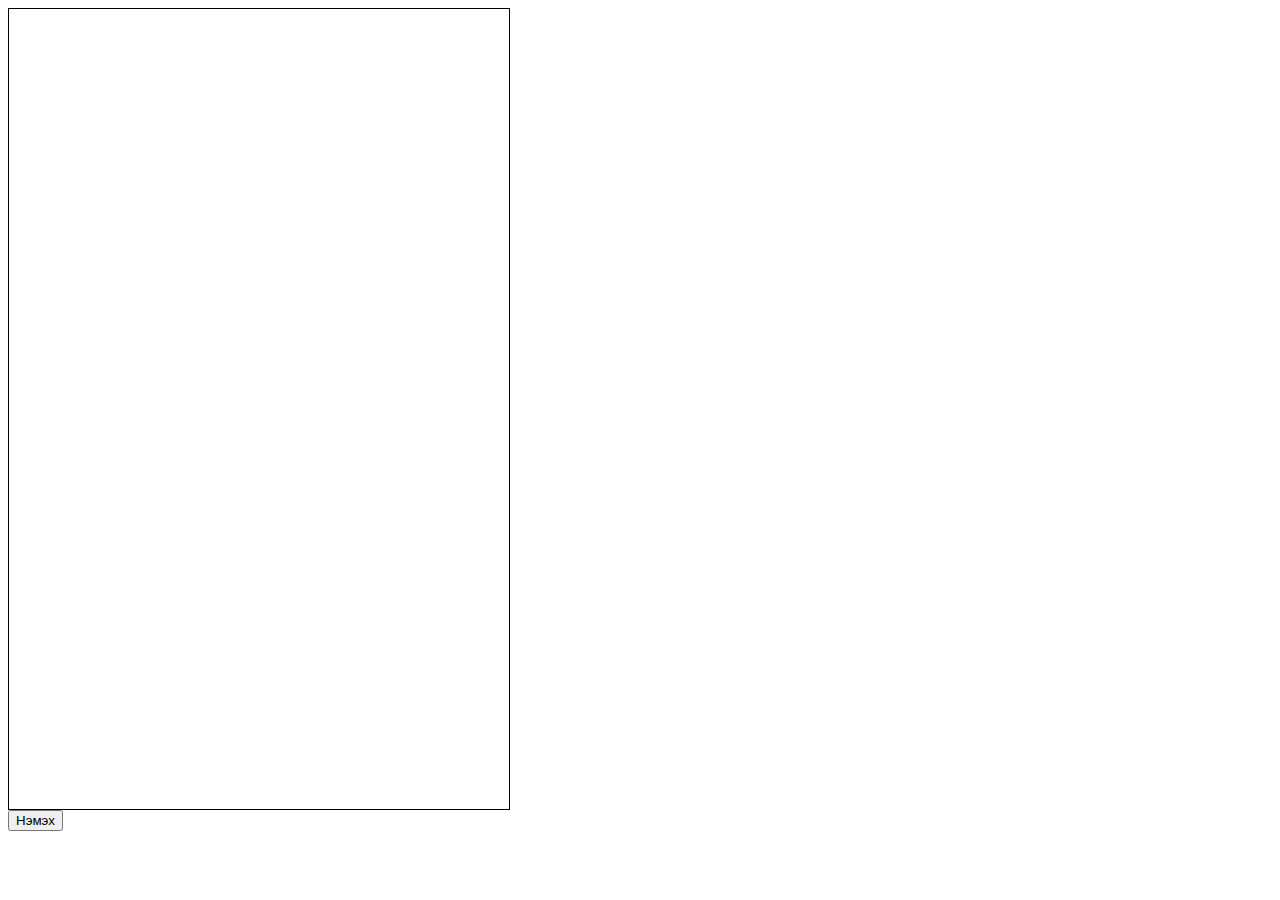
==== dom/addElement.html @ 89e81c51 "bumaa" ====
<!DOCTYPE html>
<html lang="en">
  <head>
    <meta charset="UTF-8" />
    <meta name="viewport" content="width=device-width, initial-scale=1.0" />
    <title>Document</title>
    <link rel="stylesheet" href="style.css" />
  </head>
  <body>
    <div
      style="border: solid, 1px, black; height: 800px; width: 500px"
      id="el"
    ></div>
    <button>Нэмэх</button>
    <script src="addElement.js"></script>
  </body>
</html>
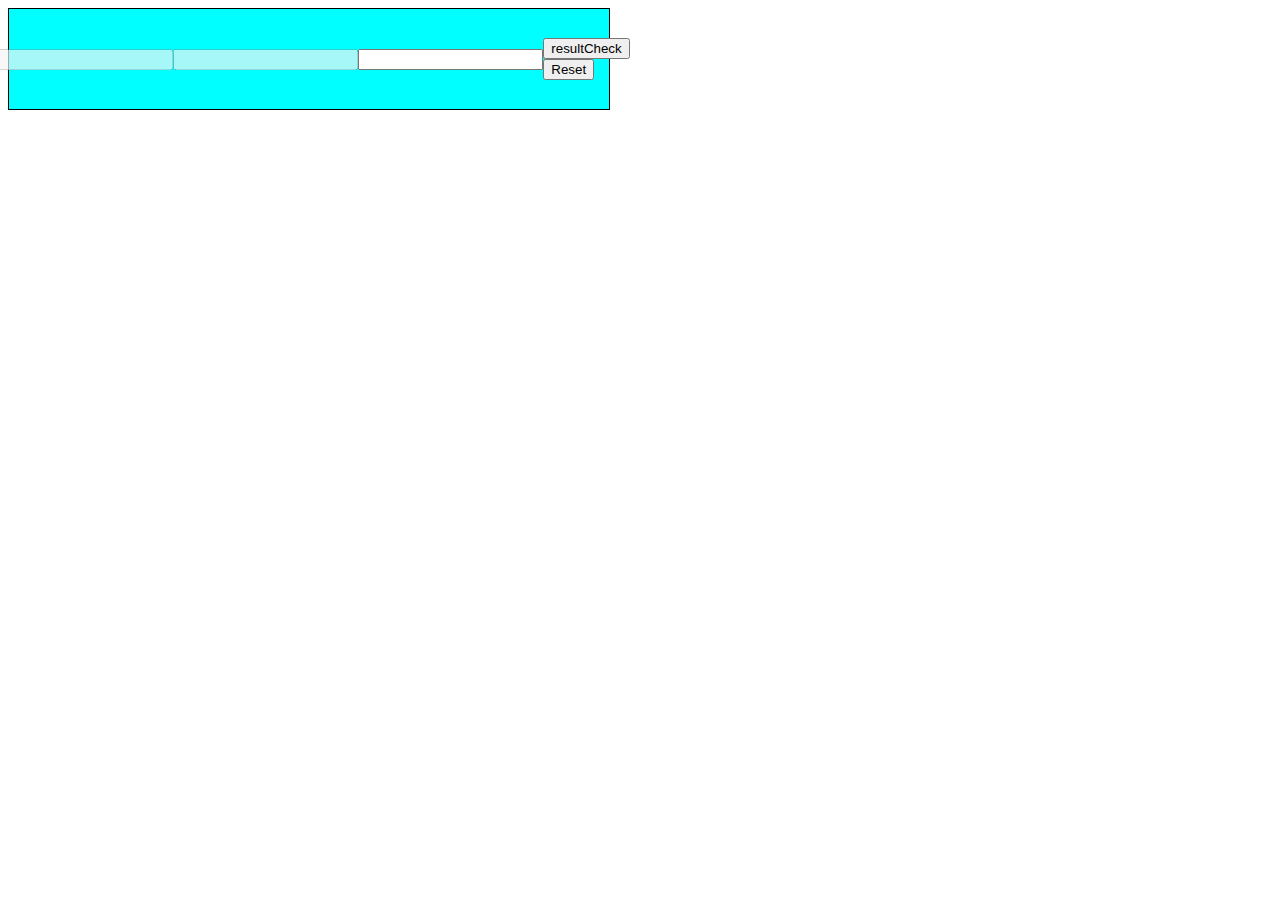
==== commit acca243f: "16" ====
--- a/dom/addElement.html
+++ b/dom/addElement.html
@@ -8,10 +8,25 @@
   </head>
   <body>
     <div
-      style="border: solid, 1px, black; height: 800px; width: 500px"
-      id="el"
-    ></div>
-    <button>Нэмэх</button>
+      style="
+        height: 100px;
+        width: 600px;
+        border: solid, 1px, black;
+        display: flex;
+        justify-content: center;
+        align-items: center;
+        background-color: cyan;
+      "
+    >
+      <input type="number" id="randomNumber1" disabled />
+      <input type="number" id="randomNumber2" disabled />
+      <input type="number" name="" id="result" />
+      <div class="checkBtn">
+        <button id="resultCheck" onclick="check()">resultCheck</button>
+        <button id="reset" onclick="reset()">Reset</button>
+      </div>
+    </div>
+
     <script src="addElement.js"></script>
   </body>
 </html>
